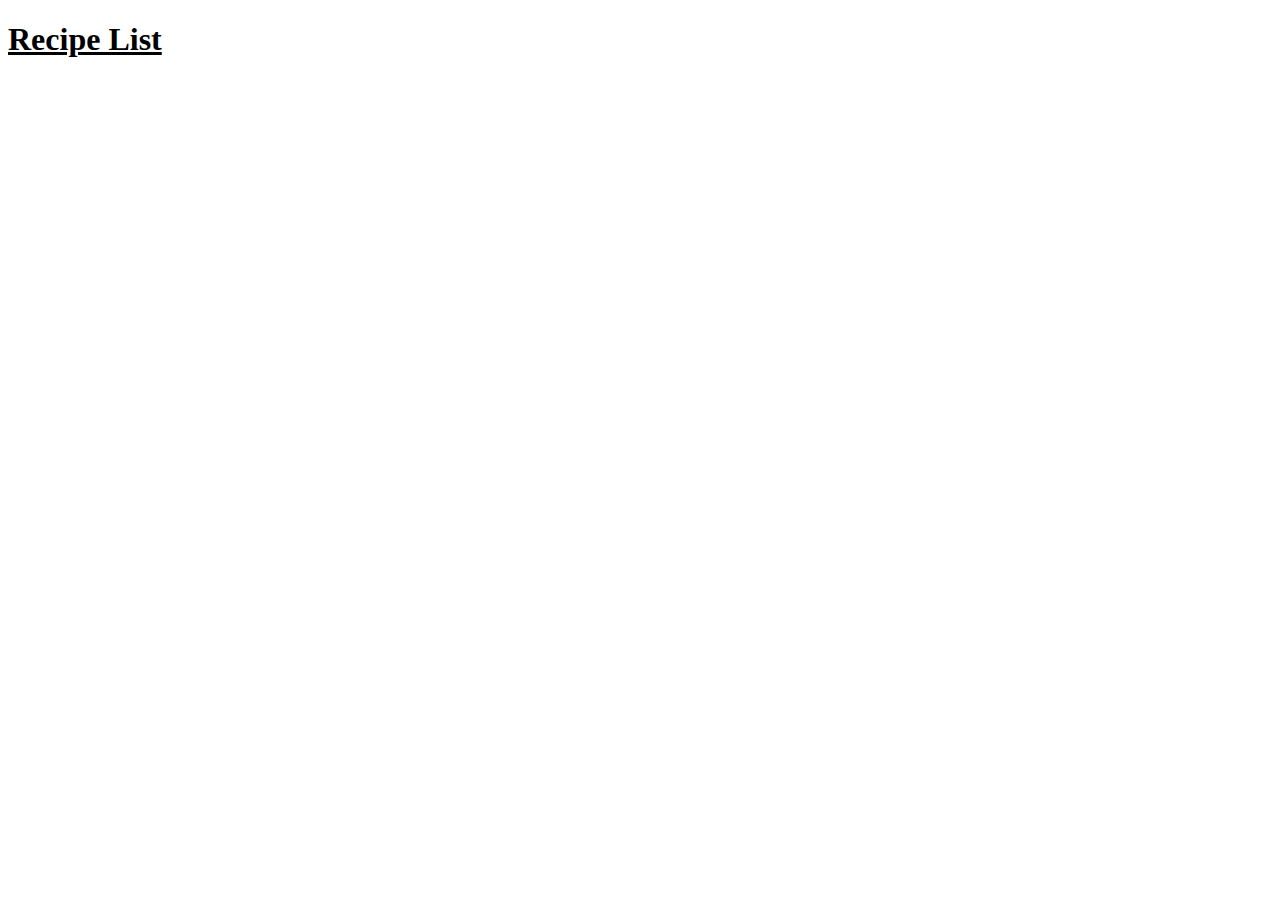
==== index.html @ c2ac0bfc "Added landing page with main header only." ====
<!DOCTYPE html>
<html lang="en">
    <head>
        <meta src="utf-8">
        <title>Morellen's cooking recipes</title>
    </head>
    <body>
        <b><u><h1>Recipe List</h1></u></b>
    </body>
</html>
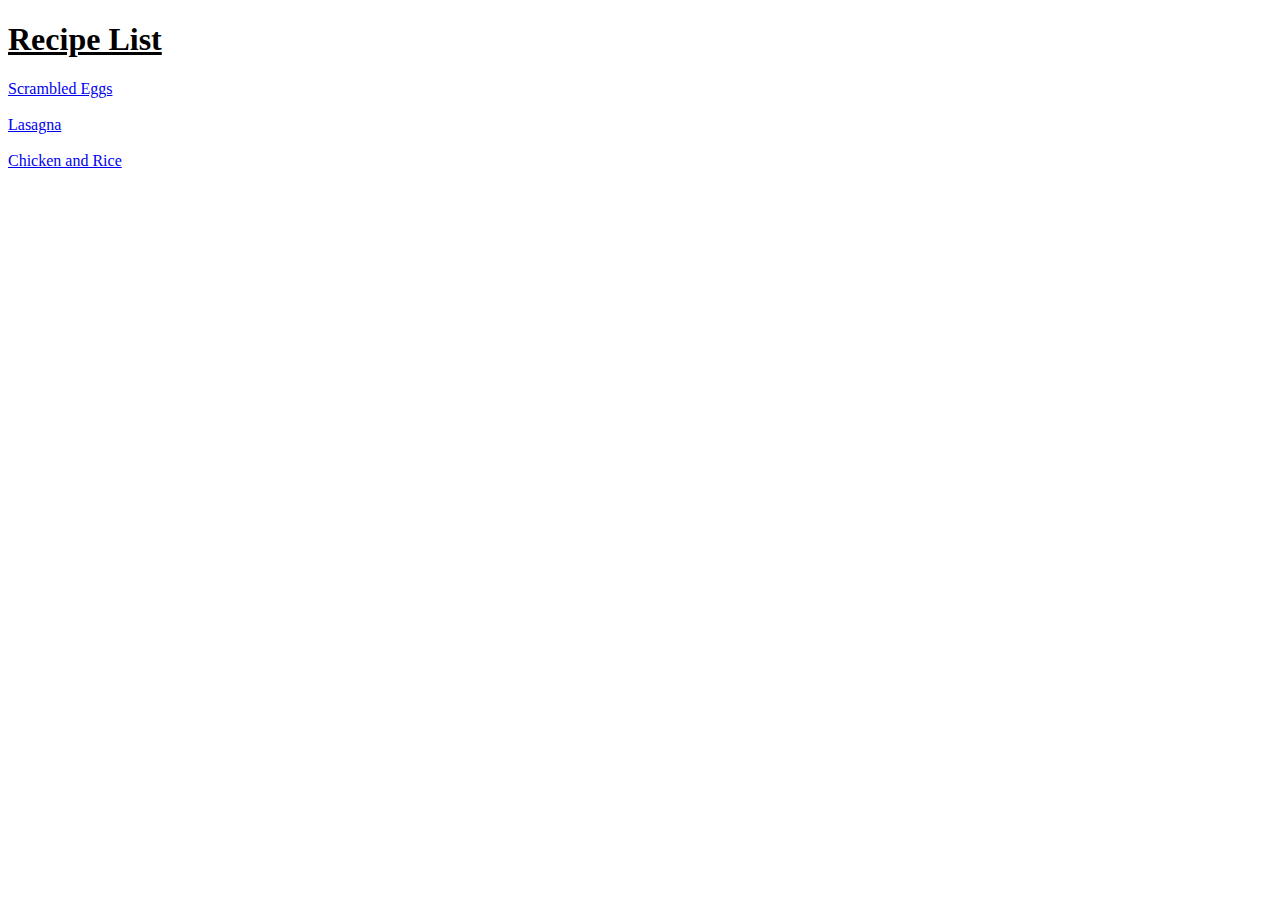
==== commit a151dedd: "Added links to unfinished recipe pages." ====
--- a/index.html
+++ b/index.html
@@ -6,5 +6,11 @@
     </head>
     <body>
         <b><u><h1>Recipe List</h1></u></b>
+        
+            <a href="/recipes/egg.html">Scrambled Eggs</a> <br> <br>
+            <a href="/recipes/lasagna.html">Lasagna</a> <br> <br>
+            <a href="/recipes/chickenrice.html">Chicken and Rice</a> <br> <br>
+            
+        
     </body>
 </html>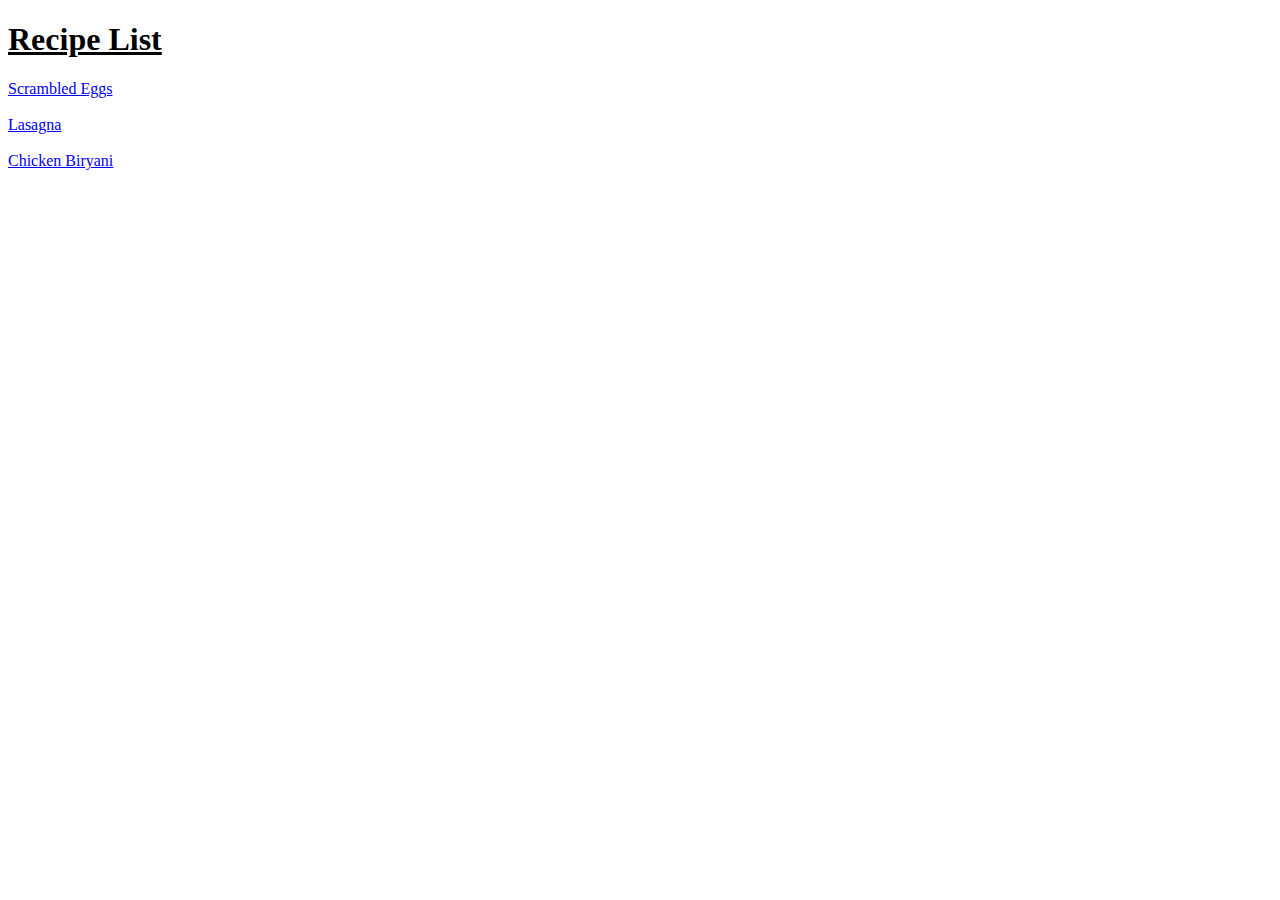
==== commit 721c5760: "Changed name of "Chicken and Rice" link to "Chicken Biryani"" ====
--- a/index.html
+++ b/index.html
@@ -7,10 +7,10 @@
     <body>
         <b><u><h1>Recipe List</h1></u></b>
         
-            <a href="/recipes/egg.html">Scrambled Eggs</a> <br> <br>
-            <a href="/recipes/lasagna.html">Lasagna</a> <br> <br>
-            <a href="/recipes/chickenrice.html">Chicken and Rice</a> <br> <br>
-            
-        
+            <a href="./recipes/egg.html">Scrambled Eggs</a> <br> <br>
+            <a href="./recipes/lasagna.html">Lasagna</a> <br> <br>
+            <a href="./recipes/chickenrice.html">Chicken Biryani</a> <br> <br>
+
+        </script>
     </body>
 </html>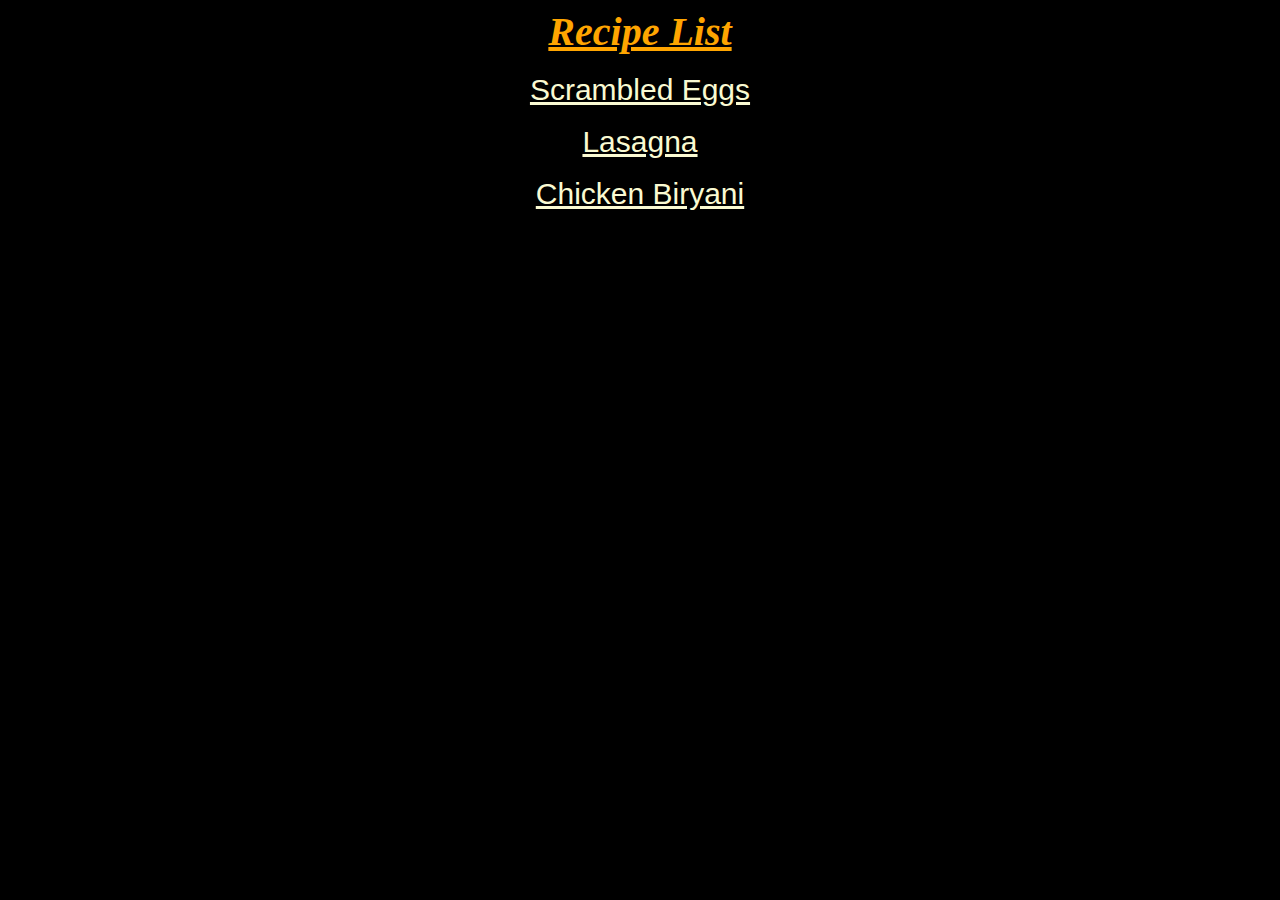
==== commit 1dbb2300: "Added CSS to Landing/Egg/Chicken/Lasagna pages." ====
--- a/index.html
+++ b/index.html
@@ -3,13 +3,17 @@
     <head>
         <meta src="utf-8">
         <title>Morellen's cooking recipes</title>
+        <link rel="stylesheet" href="style.css">
     </head>
     <body>
-        <b><u><h1>Recipe List</h1></u></b>
-        
-            <a href="./recipes/egg.html">Scrambled Eggs</a> <br> <br>
-            <a href="./recipes/lasagna.html">Lasagna</a> <br> <br>
-            <a href="./recipes/chickenrice.html">Chicken Biryani</a> <br> <br>
+
+        <div class="main header">
+            Recipe List
+        </div> <br>
+            
+            <a class="link" href="recipes/egg.html">Scrambled Eggs</a> <br>
+            <a class="link" href="recipes/lasagna.html">Lasagna</a> <br> 
+            <a class="link" href="recipes/chickenrice.html">Chicken Biryani</a> <br>
 
         </script>
     </body>
--- a/style.css
+++ b/style.css
@@ -0,0 +1,29 @@
+/* style.css */ 
+
+/* Page background */
+* {
+    background-color: black;
+}
+
+/* Main title formatting */ 
+.main.header {
+    color: orange;
+    text-align: center;
+    font-size: 40px;
+    font-weight: bold;
+    font-style: italic;
+    text-decoration: underline;
+}
+
+/* Recipe link formatting */
+.link {
+    display:block;
+    text-align: center;
+    font-size: 30px;
+    font-family: 'Segoe UI', Tahoma, Geneva, Verdana, sans-serif;
+    color: lightgoldenrodyellow;
+}
+
+.link:hover{
+    color: lightcoral;
+} 
